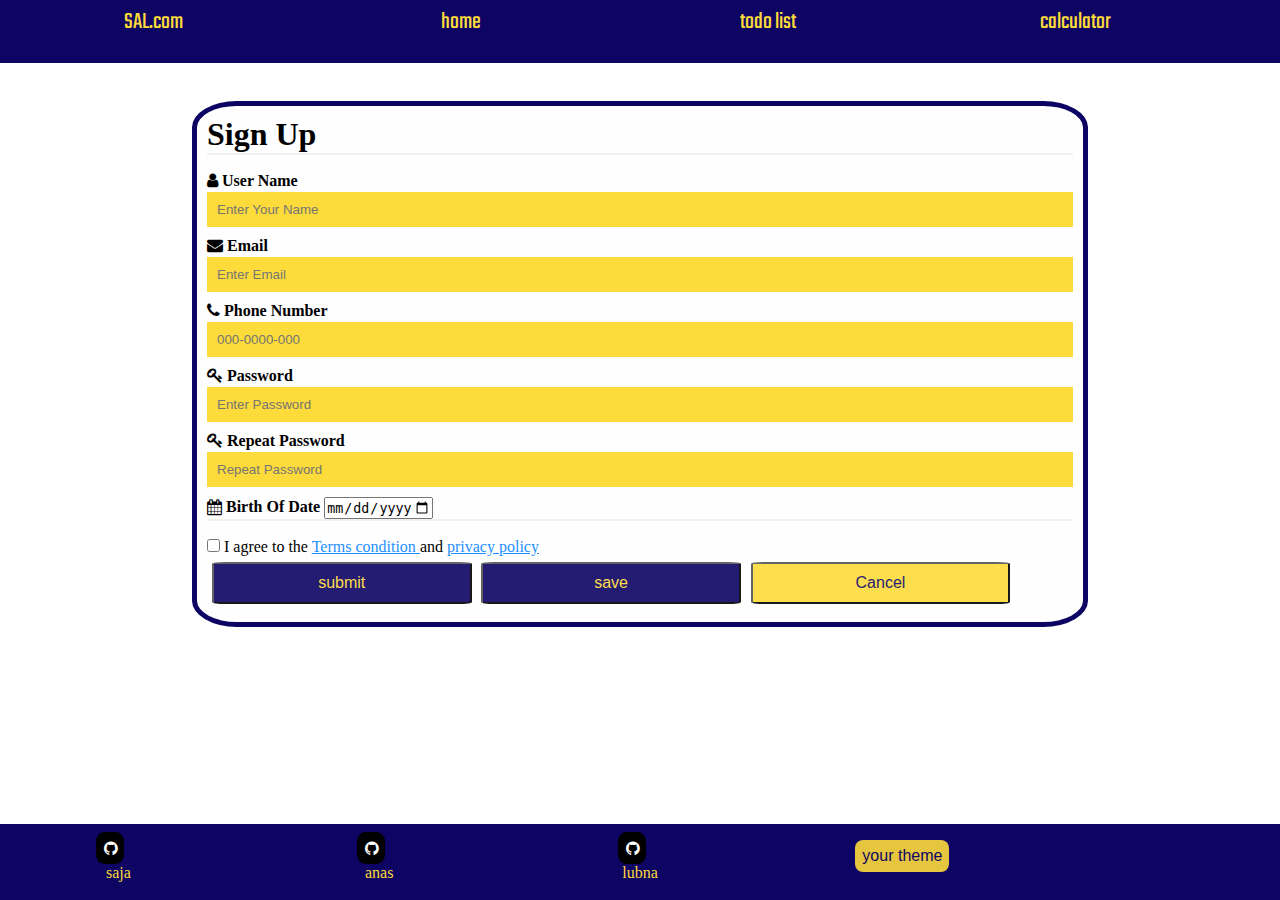
==== project2-Dynamic_Website/Code/homePage/index.html @ 6fc2ce52 "first commit" ====
<!DOCTYPE html>
<html lang="en">

<head>
    <meta charset="UTF-8">
    <meta name="viewport" content="width=device-width, initial-scale=1.0">

    <link href="https://fonts.googleapis.com/css2?family=Teko:wght@400;500&display=swap" rel="stylesheet">

    <link rel="icon" href="https://a.thumbs.redditmedia.com/zDOFJTXd6fmlD58VDGypiV94Leflz11woxmgbGY6p_4.png">

    <link href="https://stackpath.bootstrapcdn.com/font-awesome/4.7.0/css/font-awesome.min.css" rel="stylesheet">
    <link rel="stylesheet" href="index.css">

    <link href="https://fonts.googleapis.com/css2?family=Turret+Road:wght@500&display=swap" rel="stylesheet">

    <script src="https://code.jquery.com/jquery-3.1.1.js"></script>



    <title>Document</title>
    </style>
</head>

<body>
    <nav>
        <div class="navbar">
            <a href="index.html">SAL.com</a>
            <a href="index.html">home</a>
            <a href="/todo/todo.html">todo list</a>
            <a href="/calc/calcPage.html">calculator</a>
        </div>
    </nav>

    <div>
        <form class="modal-content">
            <div class="container">
                <h1>Sign Up</h1>
                <hr>
                <i class="fa fa-user icon"></i>
                <label for="user"><b>User Name</b></label>
                <input type="text" placeholder="Enter Your Name" name="name" required>

                <i class="fa fa-envelope icon"></i>
                <label for="email"><b>Email</b></label>
                <input type="text" placeholder="Enter Email" name="email" required>

                <i class="fa fa-phone icon"></i>
                <label for="phone"><b>Phone Number</b></label>
                <input id="phone" type="text" placeholder="000-0000-000" name="phone" required maxlength="10">

                <i class="fa fa-key icon"></i>
                <label for="psw"><b>Password</b></label>
                <input type="password" placeholder="Enter Password" name="psw" required maxlength="10">

                <i class="fa fa-key icon"></i>
                <label for="psw-repeat"><b>Repeat Password</b></label>
                <input type="password" placeholder="Repeat Password" name="psw-repeat" required maxlength="10">

                <i class="fa fa-calendar icon"></i>
                <label for="date"><b>Birth Of Date </b></label>
                <input type="date" placeholder="Enter Your Birth Date" min='1950-01-01' max='2002-01-01' name="date" required>

                <hr>
                <label>
                    <input type="checkbox"  name="agree" style="margin-bottom:10px"> I agree to the <a
                        href="#" style="color:dodgerblue">Terms condition </a>and <a href="#" style="color:dodgerblue">
                        privacy policy </a>


                    <div class="clearfix">

                        <button type="submit" id="submit-btn" onclick="saveInLocal()" class="signupbtn">submit</button>

                        <button id="save-btn" type="submit" onclick="saveInSession()" class="signupbtn">save </button> ​

                        <button type="reset" onclick="document.getElementById('id01').style.display='none'"
                            class="cancelbtn">Cancel</button> ​

                    </div>
            </div>
        </form>

    </div>
    <footer>
        <div class="footer">

            <div>
                <a href="https://github.com/sajadahamsheh" class="fa fa-github" target="_blank">
                </a>
                <p>saja </p>
            </div>
            <div>

                <a href="https://github.com/anasJawabrah" class="fa fa-github" target="_blank"></a>
                <p>anas </p>
            </div>
            <div>

                <a href="https://github.com/lubna-almaaweed" class="fa fa-github" target="_blank"></a>


                <p>lubna </p>
            </div>

            <div class="dropup" style="line-height:4rem;">
                <button class="dropbtn">your theme</button>
                <div class="dropup-content">
                    <a id="co" onclick="change()"> change them</a>
                    <a id="co" onclick="noChange()"> rest changing</a>
                </div>
            </div>

        </div>

    </footer>


    </div>
    <script src="index.js"></script>
    <script>
        //changing theme
        
        //whihe change
        function change() {
            document.body.style.backgroundColor = prompt('Enter your background color');
            let myElements = document.querySelectorAll(".container");
            
            for (let i = 0; i <= myElements.length; i++) {
                myElements[i].style.fontSize = prompt('Enter your font Size ');
                myElement[i].style.fontFamily = "'Turret Road', cursive";
            }
            
            
        }
        //whithout changing
        function noChange() {
            document.body.style.backgroundColor = "white";
            let myElements = document.querySelectorAll(".container");
            
            for (let i = 0; i <= myElements.length; i++) {
                myElements[i].style.fontSize = "1.15rem";
            }
        }
    </script>


</body>
</html>
---- project2-Dynamic_Website/Code/homePage/index.css ----
* {
    margin: 0;
    padding: 0;
    box-sizing: border-box;
}

body {
    height: 100vh;
    /* background-color: #000000; */
}

.navbar {
    overflow: hidden;
    background-color: rgb(13, 4, 99);
    width: 100%;
    height: 7vh;
}

.navbar a {
    float: left;
    display: block;
    color: #fddb3a;
    width: 24vw;
    height: 100%;
    text-align: center;
    font-size: 1.5rem;
    text-decoration: none;
    margin-top: .3rem;
    font-family: 'Teko', sans-serif;
}

.navbar a:hover {
    background: #fddb3a;
    color: rgb(13, 4, 99);
}


/*  floats */

.footer {
    display: grid;
    grid-template-columns: repeat(5, 1fr);
    position: fixed;
    grid-gap: 1.5rem;
    left: 0%;
    bottom: 0%;
    width: 100vw;
    height: 8.5vh;
    background-color: rgb(13, 4, 99);
    color: #fddb3a;
    text-align: center;
}

.footer.fa a:hover {
    opacity: 0.7;
}

.fa-github {
    padding: .5rem;
    font-size: 1rem;
    width: 1.75rem;
    text-decoration: none;
    margin-right: 2rem;
    margin-top: .5rem;
    border-radius: 30%;
    text-align: center;
    background: black;
    color: white;
    margin-right: 1rem;
}


/* Dropup Button */

.clearfix::after {
    content: "";
    clear: both;
    display: table;
}

.dropbtn {
    background-color: #FDDB3A;
    color: rgb(13, 4, 99);
    padding: 7px;
    font-size: 16px;
    border: none;
    margin-top: .3rem;
    margin-left: .5rem;
    border-radius: .5rem;
}


/* The container <div> - needed to position the dropup content */

.dropup {
    position: relative;
    display: inline-block;
}


/* Dropup content (Hidden by Default) */

.dropup-content {
    display: none;
    position: absolute;
    bottom: 50px;
    background-color: #F1F1F1;
    min-width: 160px;
    box-shadow: 0px 8px 16px 0px rgba(0, 0, 0, 0.2);
    z-index: 1;
}


/* Links inside the dropup */

.dropup-content a {
    color: black;
    padding: 12px 16px;
    text-decoration: none;
    display: block;
}


/* Change color of dropup links on hover */

.dropup-content a:hover {
    background-color: #ddd
}


/* Show the dropup menu on hover */

.dropup:hover .dropup-content {
    display: block;
}


/* Change the background color of the dropup button when the dropup content is shown */

.dropup:hover .dropbtn {
    background-color: #2980B9;
}

​ .modal-content {
    height: 60vh;
    display: flex;
    flex-direction: column;
}


/* 
body {
    font-family: Arial, Helvetica, sans-serif;
} */


/* Full-width input fields */

input[type=text],
input[type=password] {
    width: 100%;
    padding: 10px;
    margin: 2px 0 10px 0;
    display: inline-block;
    border: none;
    background: #FDDB3A;
    color: rgb(13, 4, 99);
}


/* Add a background color when the inputs get focus */

input[type=text]:focus,
input[type=password]:focus {
    background-color: #ddd;
    outline: none;
}


/* Set a style for all buttons */

button {
    background-color: rgb(13, 4, 99);
    color: #FDDB3A;
    padding: 10px 0rem;
    margin: 0rem .3rem;
    margin-bottom: .5rem;
    border-radius: 5%;
    cursor: pointer;
    /* width: 110%; */
    opacity: 0.9;
    font-size: 100%;
    justify-content: space-evenly;
}

button:hover {
    opacity: 7;
}


/* Extra styles for the cancel button */

.cancelbtn {
    padding: 10px 0rem;
    background-color: #FDDB3A;
    color: rgb(13, 4, 99);
}


/* Float cancel and signup buttons and add an equal width */

.cancelbtn,
.signupbtn {
    float: left;
    width: 30%;
}


/* Add padding to container elements */

.container {
    padding: 10px;
}


/* The Modal (background) */

.modal {
    display: none;
    /* Hidden by default */
    position: fixed;
    /* Stay in place */
    z-index: 1;
    /* Sit on top */
    left: 0;
    top: 0;
    width: 100%;
    /* Full width */
    height: 100%;
    /* Full height */
    overflow: auto;
    /* Enable scroll if needed */
    background-color: #474E5D;
    padding-top: 50px;
}


/* Modal Content/Box */

.modal-content {
    background-color: #FEFEFE;
    margin: 3% auto 5% auto;
    /* 5% from the top, 15% from the bottom and centered */
    border: 5px solid rgb(13, 4, 99);
    border-radius: 5%;
    width: 70%;
    /* height: 5%; */
    /* Could be more or less, depending on screen size */
}


/* Style the horizontal ruler */

hr {
    border: 1px solid #F1F1F1;
    margin-bottom: 17px;
}


/* The Close Button (x) */

.close {
    position: absolute;
    right: 35px;
    top: 10px;
    font-size: 40px;
    font-weight: bold;
    color: #F1F1F1;
}

.close:hover,
.close:focus {
    color: #F44336;
    cursor: pointer;
}
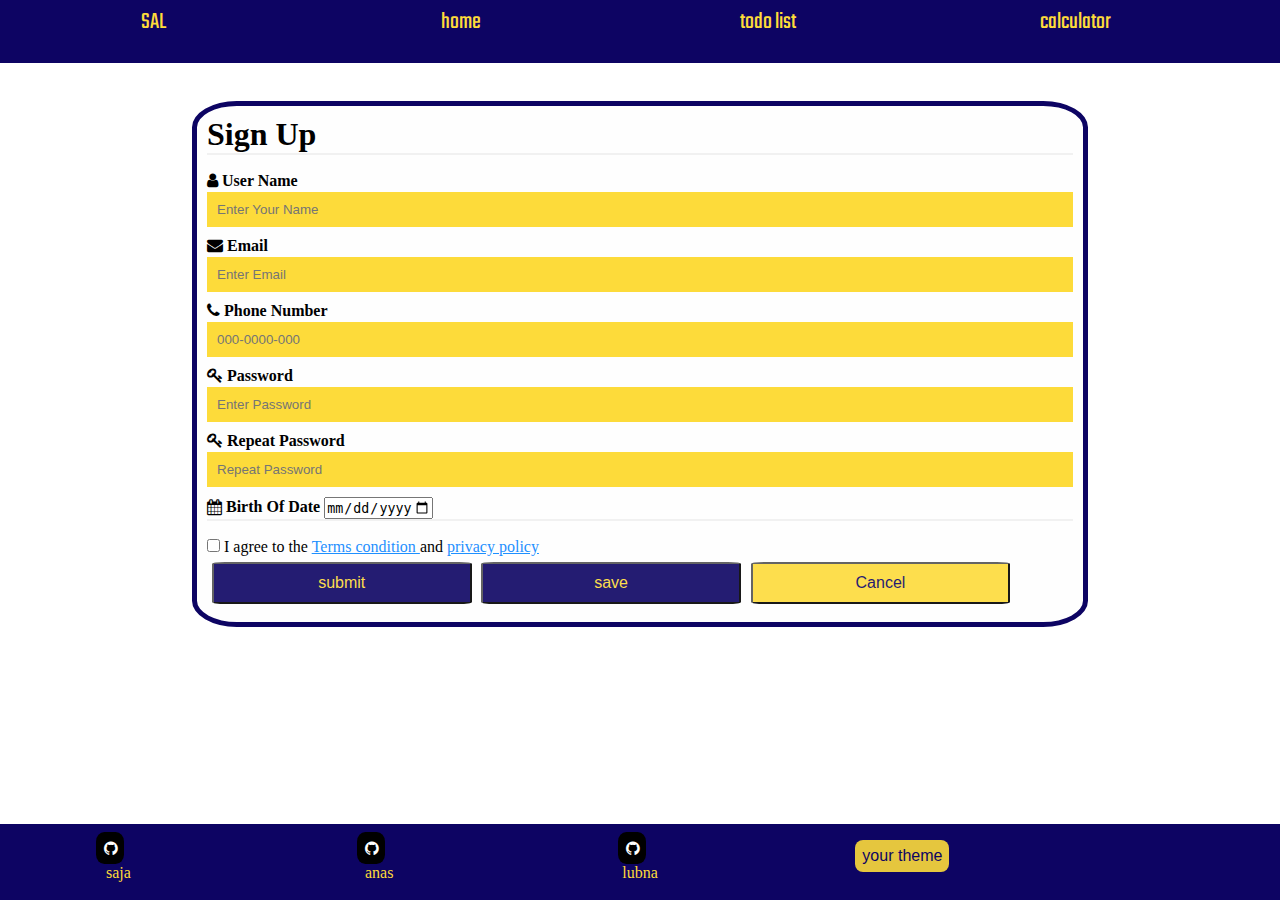
==== commit a54996a0: "Update index.html" ====
--- a/project2-Dynamic_Website/Code/homePage/index.html
+++ b/project2-Dynamic_Website/Code/homePage/index.html
@@ -18,17 +18,17 @@
 
 
 
-    <title>Document</title>
+    <title>SAL</title>
     </style>
 </head>
 
 <body>
     <nav>
         <div class="navbar">
-            <a href="index.html">SAL.com</a>
+            <a href="index.html">SAL</a>
             <a href="index.html">home</a>
-            <a href="/todo/todo.html">todo list</a>
-            <a href="/calc/calcPage.html">calculator</a>
+            <a href="/project2-Dynamic_Website/Code/todo/todo.html">todo list</a>
+            <a href="/project2-Dynamic_Website/Code/calc/calcPage.html">calculator</a>
         </div>
     </nav>
 
@@ -146,4 +146,4 @@
 
 
 </body>
-</html>+</html>
